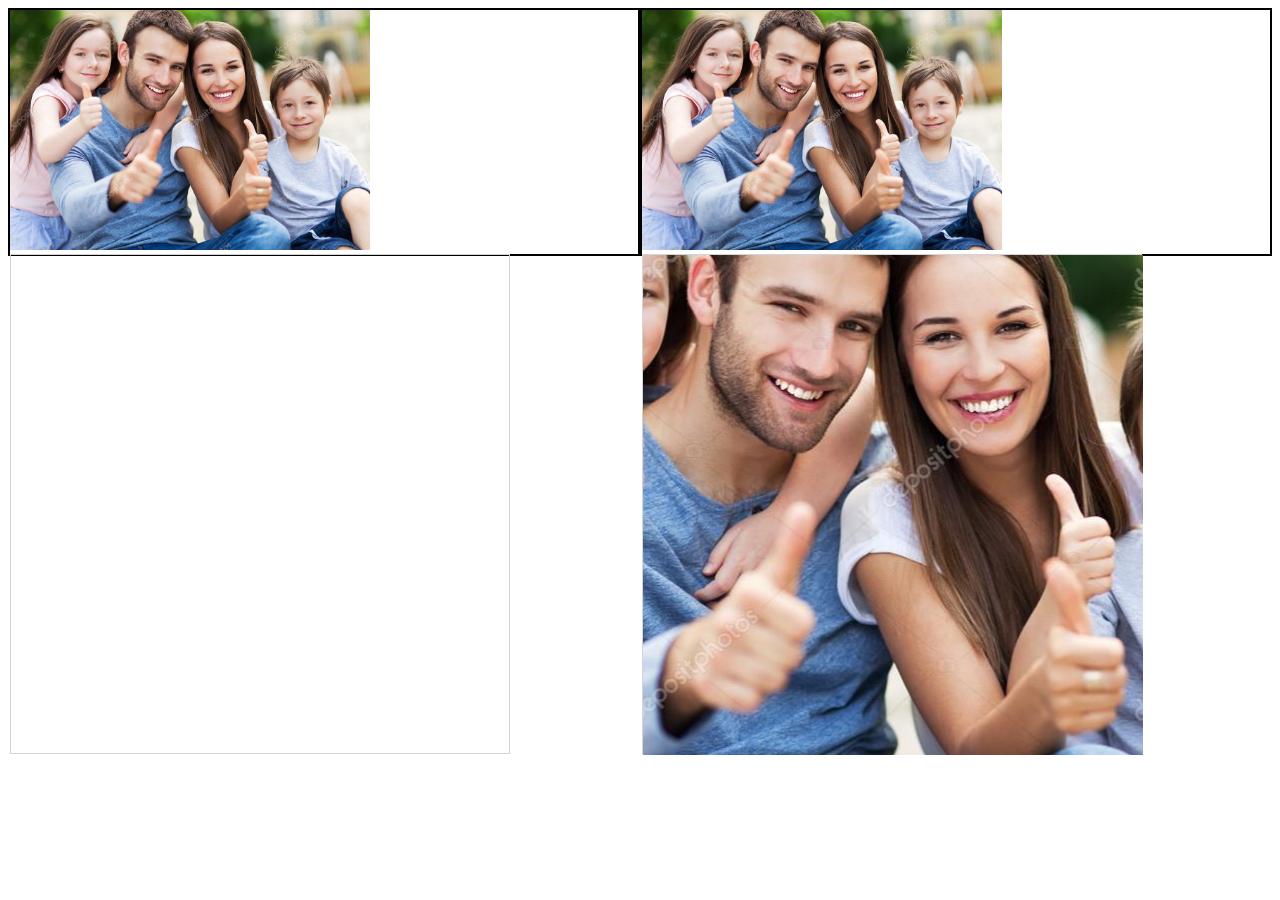
==== templates/static/lentille/canvas.html @ f96d818d "Canvas zoom attempt" ====
<!DOCTYPE html>
<html lang="en">
    <head>
        <meta charset="UTF8" />
        <title>Canvas</title>

        <link href="test.css" rel="stylesheet" type="text/css" />
        <script src="js-image-zoom.js" type="application/javascript"></script>
        <script src="html2canvas.min.js" type="application/javascript"></script>
        <script
			  src="https://code.jquery.com/jquery-3.6.0.min.js"
			  integrity="sha256-/xUj+3OJU5yExlq6GSYGSHk7tPXikynS7ogEvDej/m4="
			  crossorigin="anonymous">
        </script>

    </head>
    <body>
        <div id="mainContainer">
            <div id = "btnDiv">
                
            </div>
            <div class="img-container-container" id="container-container">
                <div id="container1" class="img-container" style="width: 400px">
                    <img
                        id="myimage"
                        src="../../../src/img1.jpg"
                        height="240"
                    />
                    <div id="myresult" class="img-zoom-result"></div>
                </div>

                <div id="container2" class="img-container" style="width: 400px">
                    <img
                        id="myimage2"
                        src="../../../src/img1.jpg"
                        height="240"
                    />
                    <div id="myresult2" class="img-zoom-result">
                        <canvas id="mycanvas2">
                            
                        </canvas>
                        
                    </div>

                </div>


            </div>
        </div>
        <!-- <script src="lentille.js" type="application/javascript"></script>
        <script src="face_features_table.js" type="application/javascript"></script> -->


        <script src="canvas.js" type="application/javascript"></script>
    </body>
</html>
---- templates/static/lentille/test.css ----
* {
    box-sizing: border-box;
  }

  .img-container-container {
    display: flex;
    flex-direction: row;
    
    position: relative;
    margin-left: auto;
    margin-right: auto;

  }
  
  .img-container {
    position: relative;
    flex: 1;
    border: 2px solid
    ;
}
  
  .img-zoom-lens {
    position: absolute;
    border: 2px dotted #000000;
    /*définissez la taille de la lentille:*/
    width: 100px;
    height: 100px;
  }
  
  .img-zoom-result {
    border: 1px solid #d4d4d4;
    /*définissez la taille du résultat DIV:*/
    width: 500px;
    height: 500px;
    background: no-repeat;
    position: absolute;

  }
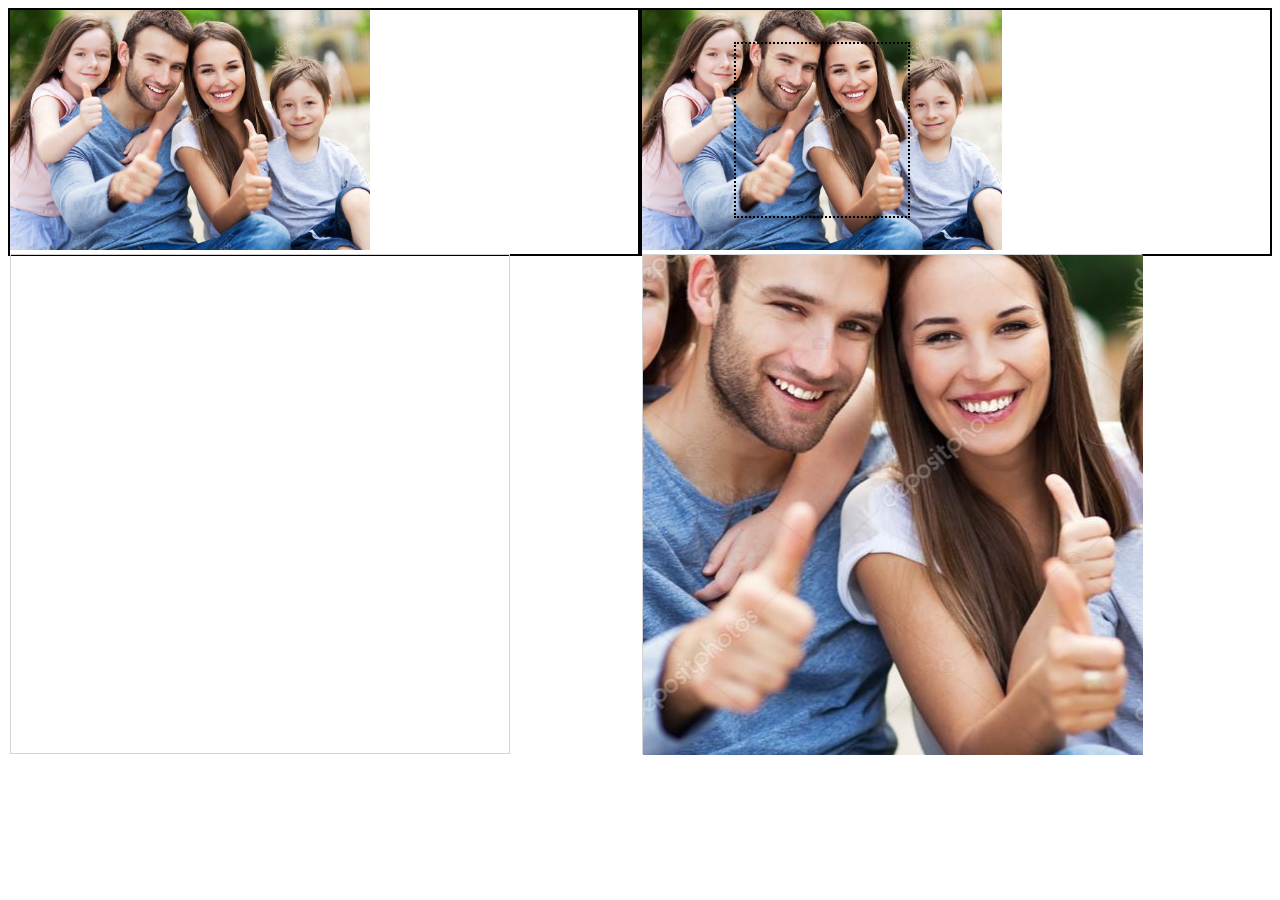
==== commit 77ff1b58: "Canvas Zoom succed" ====
--- a/templates/static/lentille/canvas.html
+++ b/templates/static/lentille/canvas.html
@@ -21,12 +21,17 @@
             </div>
             <div class="img-container-container" id="container-container">
                 <div id="container1" class="img-container" style="width: 400px">
+
                     <img
                         id="myimage"
                         src="../../../src/img1.jpg"
                         height="240"
                     />
-                    <div id="myresult" class="img-zoom-result"></div>
+                    <div id="myresult" class="img-zoom-result">
+                        <canvas id ="mycanvas">
+                            
+                        </canvas>
+                    </div>
                 </div>
 
                 <div id="container2" class="img-container" style="width: 400px">
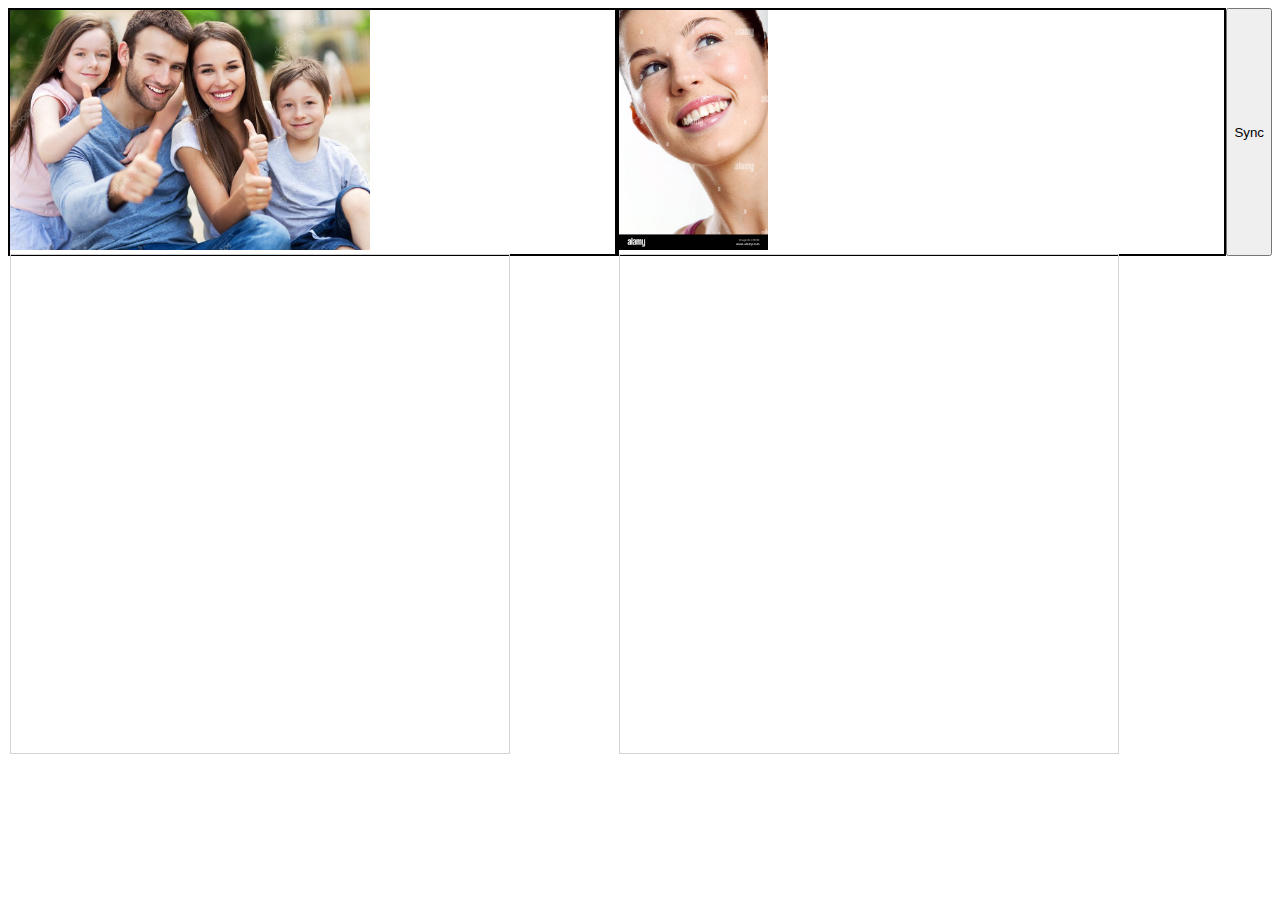
==== commit 99e58e24: "Zoom done + unDo reDo start" ====
--- a/templates/static/lentille/canvas.html
+++ b/templates/static/lentille/canvas.html
@@ -37,7 +37,7 @@
                 <div id="container2" class="img-container" style="width: 400px">
                     <img
                         id="myimage2"
-                        src="../../../src/img1.jpg"
+                        src="../../../src/img3.jpg"
                         height="240"
                     />
                     <div id="myresult2" class="img-zoom-result">
@@ -49,7 +49,7 @@
 
                 </div>
 
-
+                <button id="swapbtn">Sync</button>
             </div>
         </div>
         <!-- <script src="lentille.js" type="application/javascript"></script>
--- a/templates/static/lentille/test.css
+++ b/templates/static/lentille/test.css
@@ -21,10 +21,18 @@
   
   .img-zoom-lens {
     position: absolute;
-    border: 2px dotted #000000;
-    /*définissez la taille de la lentille:*/
+
     width: 100px;
     height: 100px;
+  }
+
+  [frozen = true].img-zoom-lens {
+    border: 2px dotted #7c7c7c;
+  }
+  
+  
+  [frozen = false].img-zoom-lens {
+    border: 2px solid #0945b9;
   }
   
   .img-zoom-result {
